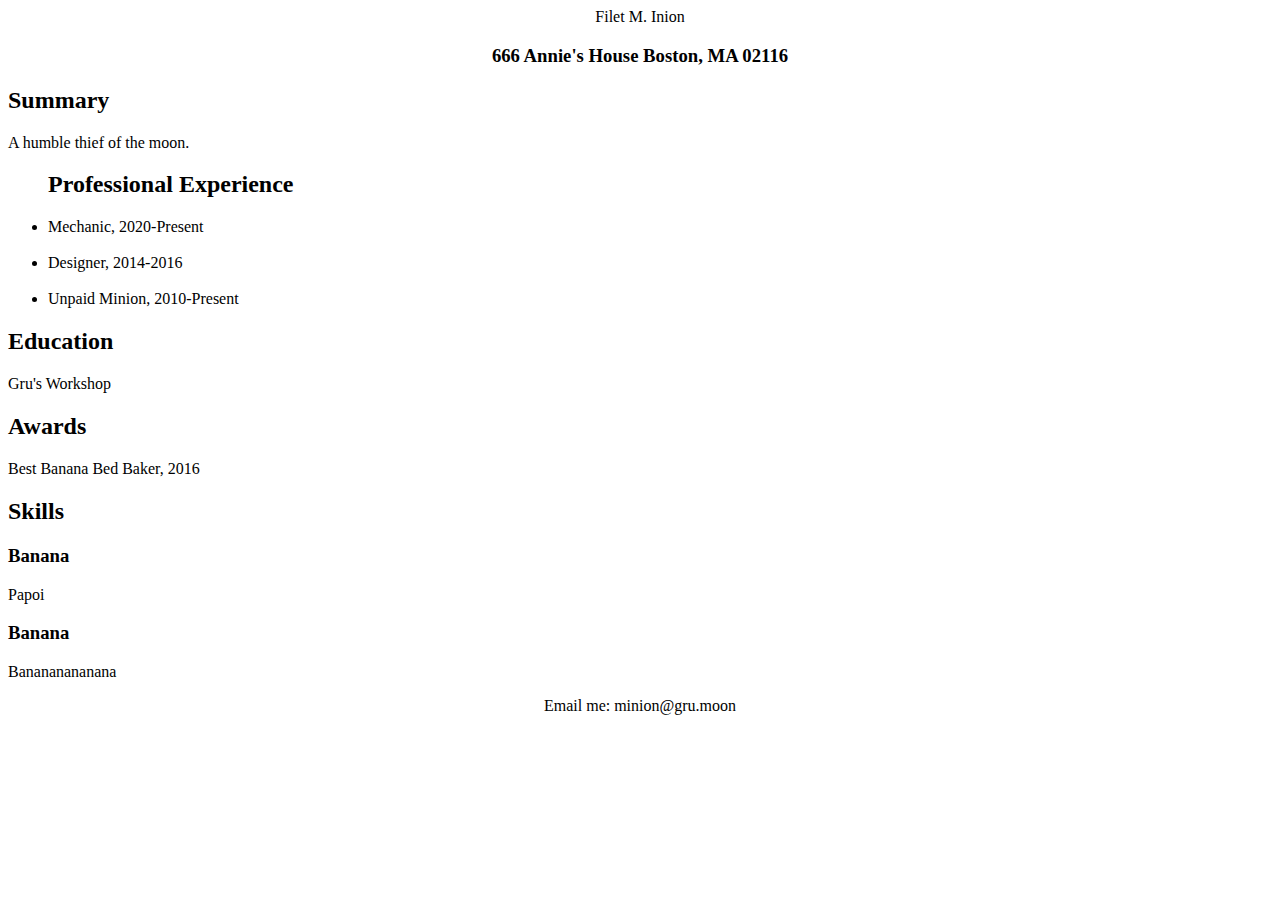
==== resumehtml.html @ 40466064 "Add files via upload" ====
<!doctype html>
<html>
<head>
	<style>
	</style>
<meta charset="UTF-8">
<title>Untitled Document</title>
</head>

	<body>
  <header> <center>Filet M. Inion </center></header>
<h3><center>666 Annie's House Boston, MA 02116</center></h3>
<section id="summary">
<h2>Summary</h2>
A humble thief of the moon.
  </section>
<section id="experience">
<ul>
<h2>Professional Experience
</h2>
  <li>Mechanic, 2020-Present</li><br>
  <li>Designer, 2014-2016</li><br> 
  <li>Unpaid Minion, 2010-Present</li>
  </ul>
  </section>
<section id="education">
<h2>Education</h2>
Gru's Workshop
  </section>
<section id="awards">
<h2>Awards</h2>
Best Banana Bed Baker, 2016
  </section>
  <section id="skills">
<h2>Skills</h2>
<h3>Banana</h3>
Papoi
<h3>Banana</h3>
Banananananana
  </section>
		<p></p>
  <footer><center>
    Email me: minion@gru.moon </center>
  </footer>
</body>
</html>
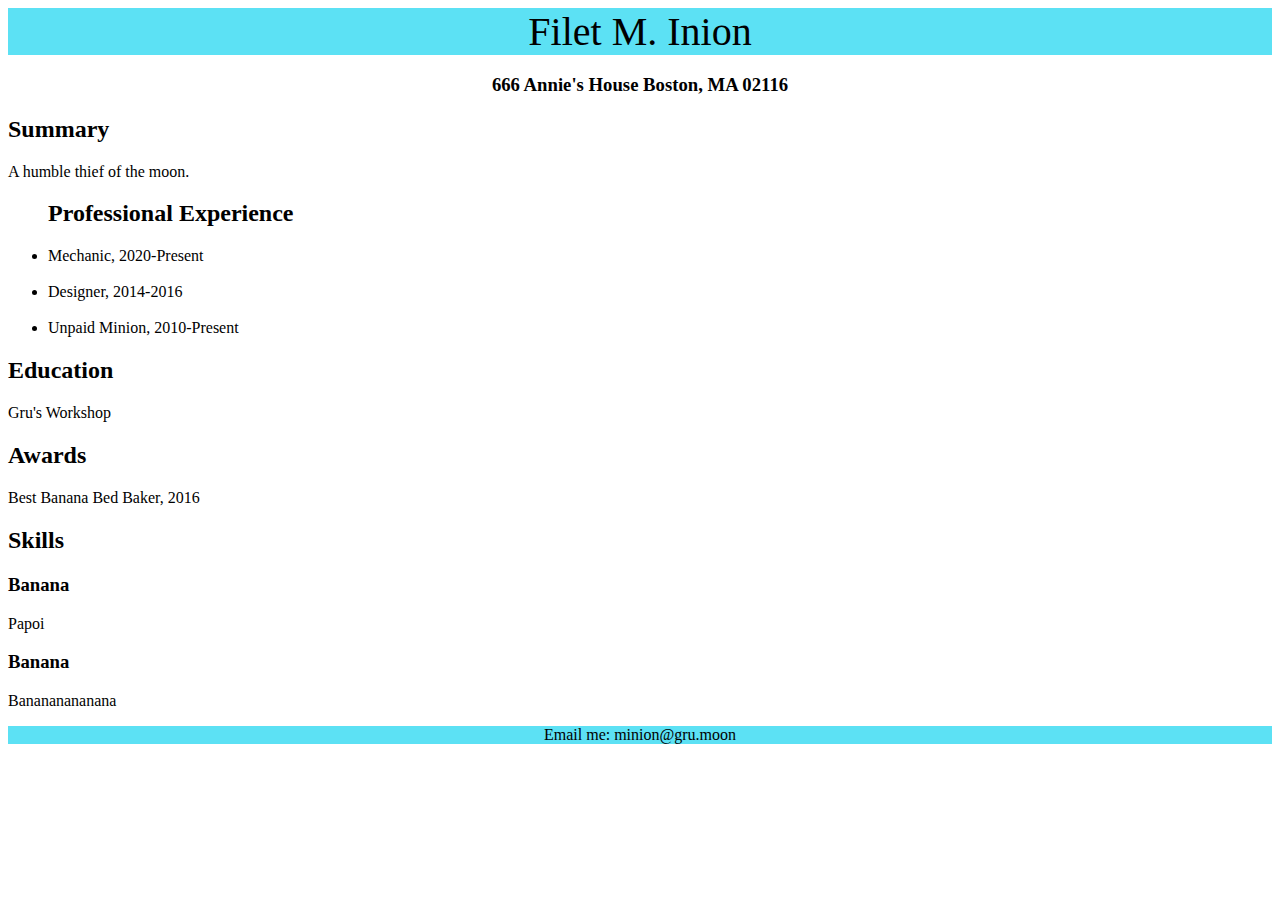
==== commit ffa4fa9b: "Update resumehtml.html" ====
--- a/resumehtml.html
+++ b/resumehtml.html
@@ -1,10 +1,9 @@
 <!doctype html>
 <html>
 <head>
-	<style>
-	</style>
 <meta charset="UTF-8">
 <title>Untitled Document</title>
+	<link rel="stylesheet" type="text/css" href="https://bagrielle.github.io/resumecss.css">
 </head>
 
 	<body>
